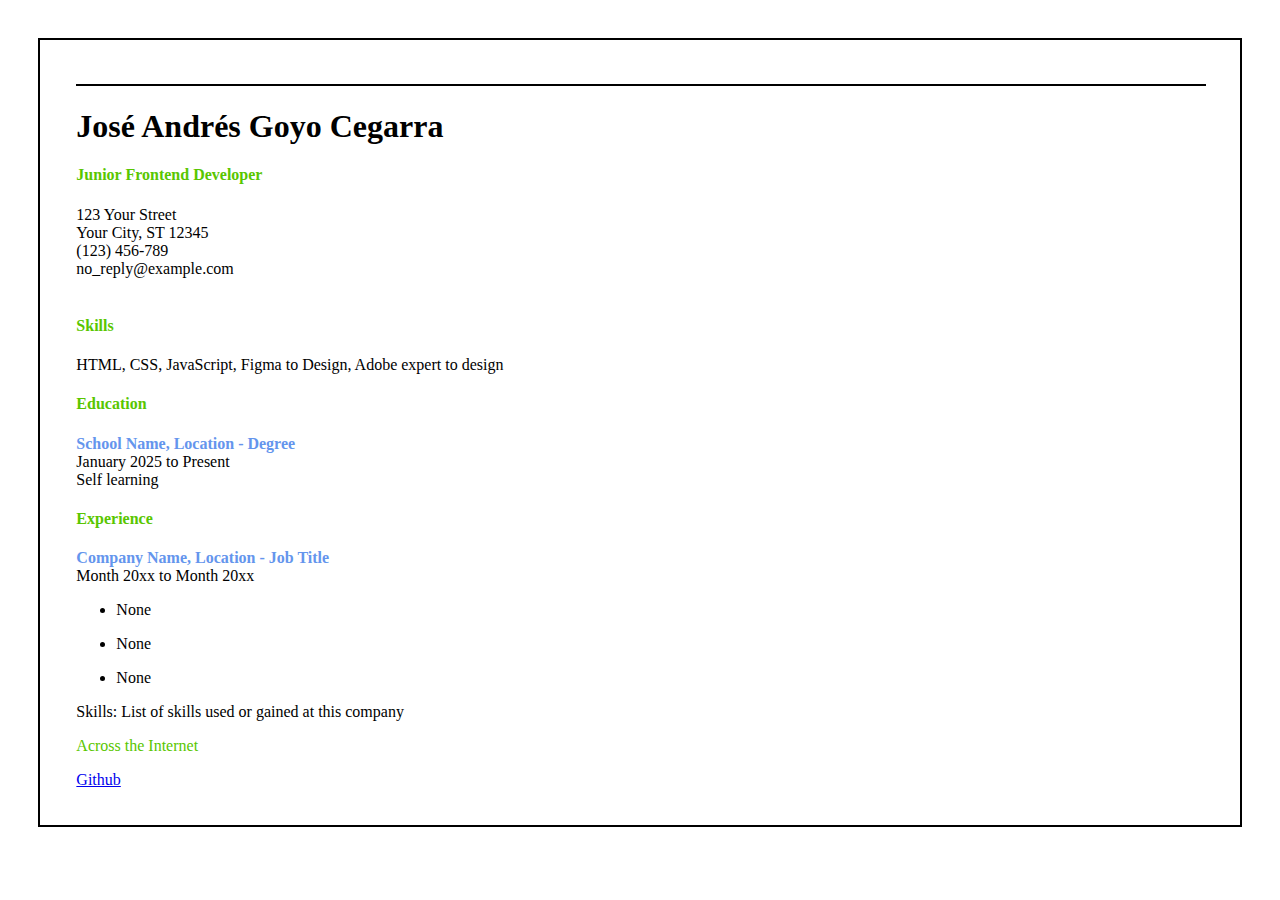
==== Frontend Projects/Single-Page-CV/index.html @ 9613dcb7 "Add files via upload" ====
<!DOCTYPE html>
<html lang="en"> 
<head>
    <meta charset="UTF-8"> 
    <meta name="viewport" content="width=device-width, initial-scale=1.0">
    <title>Curriculum Vitae</title>
    <!--SEO META-->
    <meta name="description" content="Single Page CV for Junior Frontend Developer">
    <meta name="keywords" content="Frontend Developer, CV, Resume, Single Page, Curriculum Vitae">
    <meta name="author" content="JoséAndresGC">
    <!--OG META-->
    <meta property="og:title" content="José Andrés Goyo Cegarra - Junior Frontend Developer">
    <meta property="og:description" content="Single Page CV of José Andrés Goyo Cegarra">
    <meta property="og:image" content="imagenes/cvIcon.png">
    <meta property="og:type" content="website">
    <meta property="og:url" content="https://andres-cv.dev">
    <!--Favicon-->
    <link rel="icon" href="imagenes/cvIcon.png">
</head>

<body style="margin: 3%;">
    <div style="border: 2px solid black">
        <div style="padding: 3%;">

        <header> <!--Linea sin más-->
            <hr width="100%" size="2" color="black">
        </header>
        
        <h1> <!--Name---->
            <span>José Andrés Goyo Cegarra</span>
        </h1>
    
        <section>
            <!--Info Contact-->
            <h4 style="color: rgb(89, 198, 0)">Junior Frontend Developer</h4>
            <p>123 Your Street <br> 
            Your City, ST 12345 <br>
            (123) 456-789 <br>
            no_reply@example.com <br> <br>
            </p>

            <!--Skills-->
            <h4 style="color: rgb(89,198,0)">Skills</h4>
            <p>HTML, CSS, JavaScript, Figma to Design, Adobe expert to design</p>
            
            <!--Education-->
            <h4 style="color: rgb(89, 198, 0);">Education</h4>
            <h4 style="margin-bottom: 0px; color: cornflowerblue;">School Name, Location - Degree</h4>
            <p style="margin-top: 0px;">January 2025 to Present <br>
            Self learning</p>
            
            <!--Experience-->
            <h4 style="color: rgb(89,198,0)">Experience</h4>
            <h4 style="margin-bottom: 0px; color: cornflowerblue;">Company Name, Location - Job Title</h4>

            <p style="margin-top: 0px;">Month 20xx to Month 20xx
                
                <ul>
                    <li>None</li>
                </ul>
                <ul>
                    <li>None</li>
                </ul>
                <ul>
                    <li>None</li>
                </ul>
            </p>
            <p>Skills: List of skills used or gained at this company</p>

            <!--Socials-->
            <p style="color: rgb(89,198,0);">Across the Internet</p>
            <a href="https://github.com/JoseAndresGC">Github</a> 
            
        </section>
        </div>
    </div> 

</body>
</html>
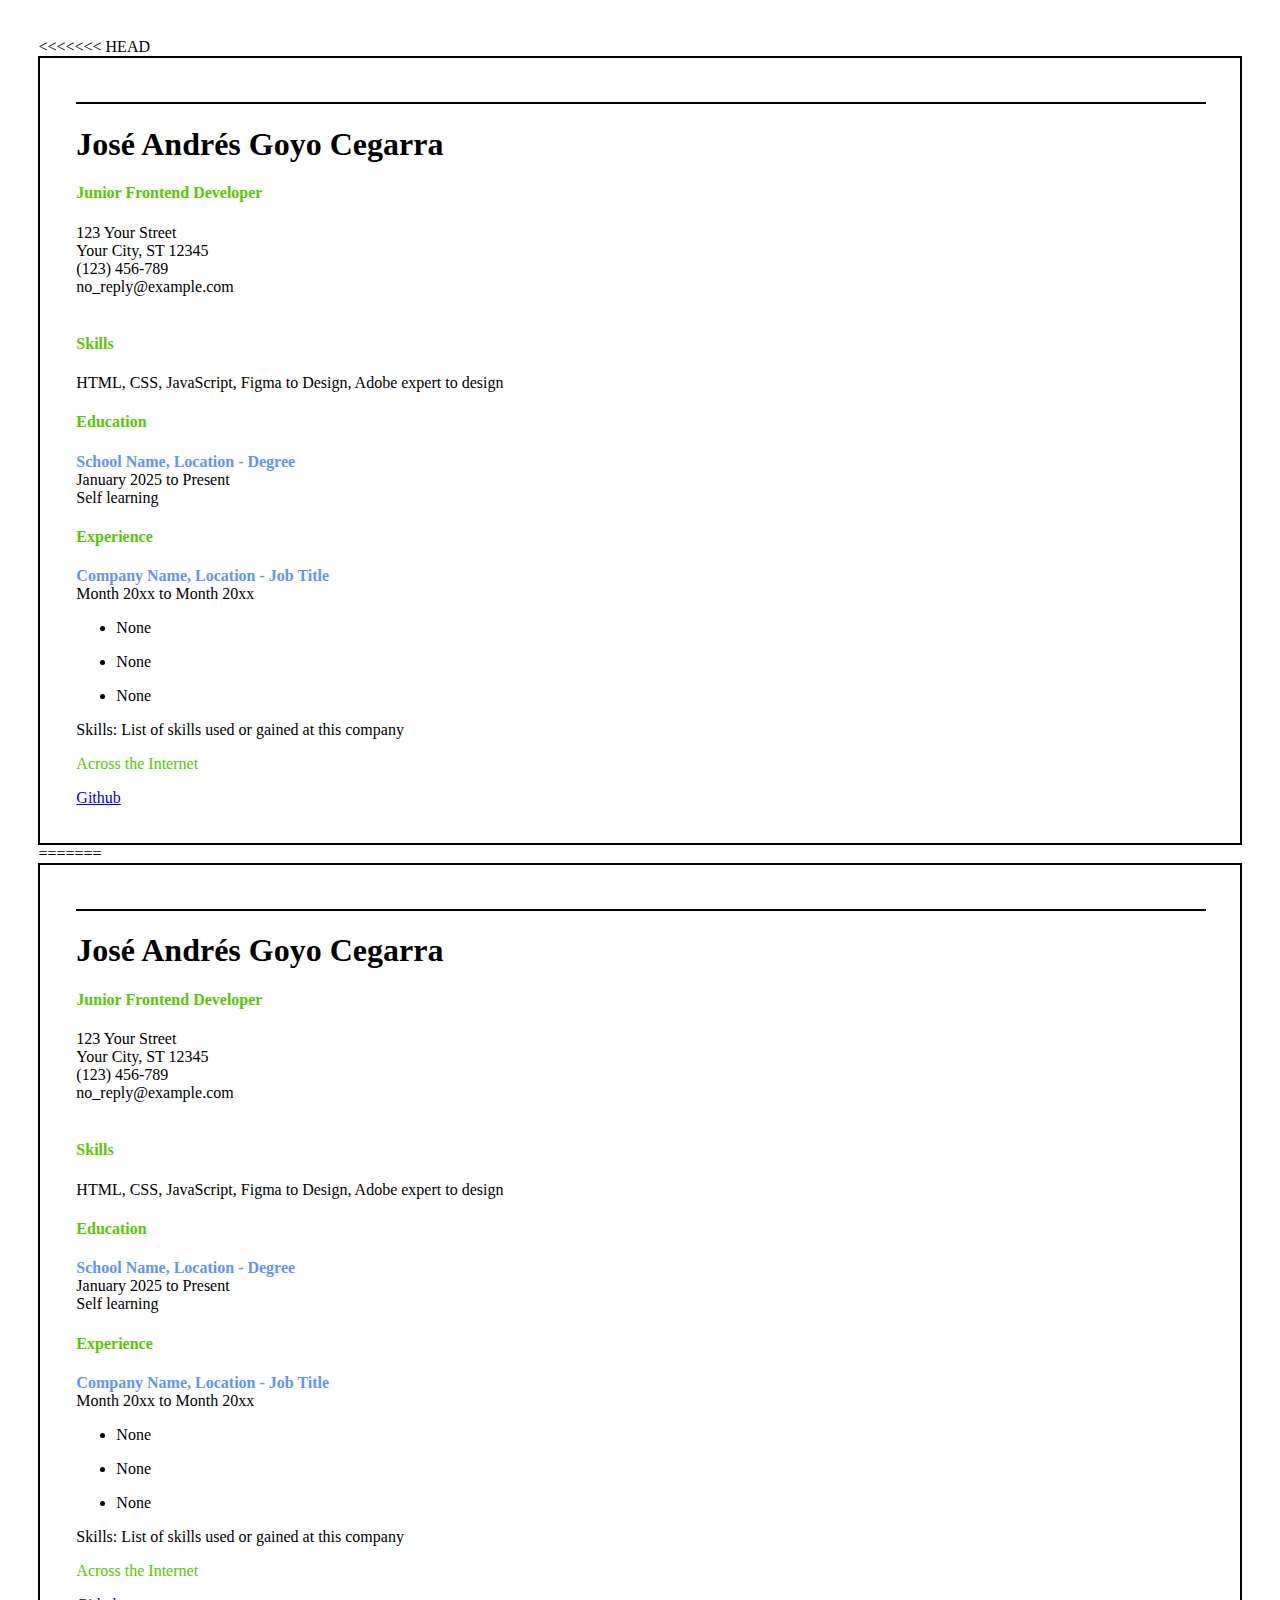
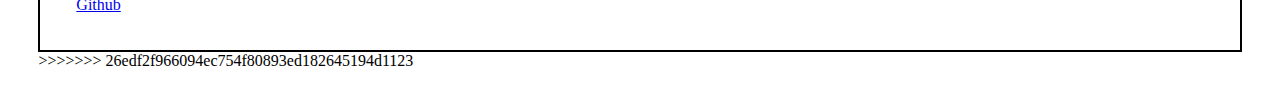
==== commit 5f874f3d: "Merge branch 'master' of https://github.com/JoseAndresGC/roadmap.sh-Frontend-solutions" ====
--- a/Frontend Projects/Single-Page-CV/index.html
+++ b/Frontend Projects/Single-Page-CV/index.html
@@ -1,79 +1,160 @@
-<!DOCTYPE html>
-<html lang="en"> 
-<head>
-    <meta charset="UTF-8"> 
-    <meta name="viewport" content="width=device-width, initial-scale=1.0">
-    <title>Curriculum Vitae</title>
-    <!--SEO META-->
-    <meta name="description" content="Single Page CV for Junior Frontend Developer">
-    <meta name="keywords" content="Frontend Developer, CV, Resume, Single Page, Curriculum Vitae">
-    <meta name="author" content="JoséAndresGC">
-    <!--OG META-->
-    <meta property="og:title" content="José Andrés Goyo Cegarra - Junior Frontend Developer">
-    <meta property="og:description" content="Single Page CV of José Andrés Goyo Cegarra">
-    <meta property="og:image" content="imagenes/cvIcon.png">
-    <meta property="og:type" content="website">
-    <meta property="og:url" content="https://andres-cv.dev">
-    <!--Favicon-->
-    <link rel="icon" href="imagenes/cvIcon.png">
-</head>
-
-<body style="margin: 3%;">
-    <div style="border: 2px solid black">
-        <div style="padding: 3%;">
-
-        <header> <!--Linea sin más-->
-            <hr width="100%" size="2" color="black">
-        </header>
-        
-        <h1> <!--Name---->
-            <span>José Andrés Goyo Cegarra</span>
-        </h1>
-    
-        <section>
-            <!--Info Contact-->
-            <h4 style="color: rgb(89, 198, 0)">Junior Frontend Developer</h4>
-            <p>123 Your Street <br> 
-            Your City, ST 12345 <br>
-            (123) 456-789 <br>
-            no_reply@example.com <br> <br>
-            </p>
-
-            <!--Skills-->
-            <h4 style="color: rgb(89,198,0)">Skills</h4>
-            <p>HTML, CSS, JavaScript, Figma to Design, Adobe expert to design</p>
-            
-            <!--Education-->
-            <h4 style="color: rgb(89, 198, 0);">Education</h4>
-            <h4 style="margin-bottom: 0px; color: cornflowerblue;">School Name, Location - Degree</h4>
-            <p style="margin-top: 0px;">January 2025 to Present <br>
-            Self learning</p>
-            
-            <!--Experience-->
-            <h4 style="color: rgb(89,198,0)">Experience</h4>
-            <h4 style="margin-bottom: 0px; color: cornflowerblue;">Company Name, Location - Job Title</h4>
-
-            <p style="margin-top: 0px;">Month 20xx to Month 20xx
-                
-                <ul>
-                    <li>None</li>
-                </ul>
-                <ul>
-                    <li>None</li>
-                </ul>
-                <ul>
-                    <li>None</li>
-                </ul>
-            </p>
-            <p>Skills: List of skills used or gained at this company</p>
-
-            <!--Socials-->
-            <p style="color: rgb(89,198,0);">Across the Internet</p>
-            <a href="https://github.com/JoseAndresGC">Github</a> 
-            
-        </section>
-        </div>
-    </div> 
-
-</body>
+<<<<<<< HEAD
+<!DOCTYPE html>
+<html lang="en"> 
+<head>
+    <meta charset="UTF-8"> 
+    <meta name="viewport" content="width=device-width, initial-scale=1.0">
+    <title>Curriculum Vitae</title>
+    <!--SEO META-->
+    <meta name="description" content="Single Page CV for Junior Frontend Developer">
+    <meta name="keywords" content="Frontend Developer, CV, Resume, Single Page, Curriculum Vitae">
+    <meta name="author" content="JoséAndresGC">
+    <!--OG META-->
+    <meta property="og:title" content="José Andrés Goyo Cegarra - Junior Frontend Developer">
+    <meta property="og:description" content="Single Page CV of José Andrés Goyo Cegarra">
+    <meta property="og:image" content="imagenes/cvIcon.png">
+    <meta property="og:type" content="website">
+    <meta property="og:url" content="https://andres-cv.dev">
+    <!--Favicon-->
+    <link rel="icon" href="imagenes/cvIcon.png">
+</head>
+
+<body style="margin: 3%;">
+    <div style="border: 2px solid black">
+        <div style="padding: 3%;">
+
+        <header> <!--Linea sin más-->
+            <hr width="100%" size="2" color="black">
+        </header>
+        
+        <h1> <!--Name---->
+            <span>José Andrés Goyo Cegarra</span>
+        </h1>
+    
+        <section>
+            <!--Info Contact-->
+            <h4 style="color: rgb(89, 198, 0)">Junior Frontend Developer</h4>
+            <p>123 Your Street <br> 
+            Your City, ST 12345 <br>
+            (123) 456-789 <br>
+            no_reply@example.com <br> <br>
+            </p>
+
+            <!--Skills-->
+            <h4 style="color: rgb(89,198,0)">Skills</h4>
+            <p>HTML, CSS, JavaScript, Figma to Design, Adobe expert to design</p>
+            
+            <!--Education-->
+            <h4 style="color: rgb(89, 198, 0);">Education</h4>
+            <h4 style="margin-bottom: 0px; color: cornflowerblue;">School Name, Location - Degree</h4>
+            <p style="margin-top: 0px;">January 2025 to Present <br>
+            Self learning</p>
+            
+            <!--Experience-->
+            <h4 style="color: rgb(89,198,0)">Experience</h4>
+            <h4 style="margin-bottom: 0px; color: cornflowerblue;">Company Name, Location - Job Title</h4>
+
+            <p style="margin-top: 0px;">Month 20xx to Month 20xx
+                
+                <ul>
+                    <li>None</li>
+                </ul>
+                <ul>
+                    <li>None</li>
+                </ul>
+                <ul>
+                    <li>None</li>
+                </ul>
+            </p>
+            <p>Skills: List of skills used or gained at this company</p>
+
+            <!--Socials-->
+            <p style="color: rgb(89,198,0);">Across the Internet</p>
+            <a href="https://github.com/JoseAndresGC">Github</a> 
+            
+        </section>
+        </div>
+    </div> 
+
+</body>
+=======
+<!DOCTYPE html>
+<html lang="en"> 
+<head>
+    <meta charset="UTF-8"> 
+    <meta name="viewport" content="width=device-width, initial-scale=1.0">
+    <title>Curriculum Vitae</title>
+    <!--SEO META-->
+    <meta name="description" content="Single Page CV for Junior Frontend Developer">
+    <meta name="keywords" content="Frontend Developer, CV, Resume, Single Page, Curriculum Vitae">
+    <meta name="author" content="JoséAndresGC">
+    <!--OG META-->
+    <meta property="og:title" content="José Andrés Goyo Cegarra - Junior Frontend Developer">
+    <meta property="og:description" content="Single Page CV of José Andrés Goyo Cegarra">
+    <meta property="og:image" content="imagenes/cvIcon.png">
+    <meta property="og:type" content="website">
+    <meta property="og:url" content="https://andres-cv.dev">
+    <!--Favicon-->
+    <link rel="icon" href="imagenes/cvIcon.png">
+</head>
+
+<body style="margin: 3%;">
+    <div style="border: 2px solid black">
+        <div style="padding: 3%;">
+
+        <header> <!--Linea sin más-->
+            <hr width="100%" size="2" color="black">
+        </header>
+        
+        <h1> <!--Name---->
+            <span>José Andrés Goyo Cegarra</span>
+        </h1>
+    
+        <section>
+            <!--Info Contact-->
+            <h4 style="color: rgb(89, 198, 0)">Junior Frontend Developer</h4>
+            <p>123 Your Street <br> 
+            Your City, ST 12345 <br>
+            (123) 456-789 <br>
+            no_reply@example.com <br> <br>
+            </p>
+
+            <!--Skills-->
+            <h4 style="color: rgb(89,198,0)">Skills</h4>
+            <p>HTML, CSS, JavaScript, Figma to Design, Adobe expert to design</p>
+            
+            <!--Education-->
+            <h4 style="color: rgb(89, 198, 0);">Education</h4>
+            <h4 style="margin-bottom: 0px; color: cornflowerblue;">School Name, Location - Degree</h4>
+            <p style="margin-top: 0px;">January 2025 to Present <br>
+            Self learning</p>
+            
+            <!--Experience-->
+            <h4 style="color: rgb(89,198,0)">Experience</h4>
+            <h4 style="margin-bottom: 0px; color: cornflowerblue;">Company Name, Location - Job Title</h4>
+
+            <p style="margin-top: 0px;">Month 20xx to Month 20xx
+                
+                <ul>
+                    <li>None</li>
+                </ul>
+                <ul>
+                    <li>None</li>
+                </ul>
+                <ul>
+                    <li>None</li>
+                </ul>
+            </p>
+            <p>Skills: List of skills used or gained at this company</p>
+
+            <!--Socials-->
+            <p style="color: rgb(89,198,0);">Across the Internet</p>
+            <a href="https://github.com/JoseAndresGC">Github</a> 
+            
+        </section>
+        </div>
+    </div> 
+
+</body>
+>>>>>>> 26edf2f966094ec754f80893ed182645194d1123
 </html>